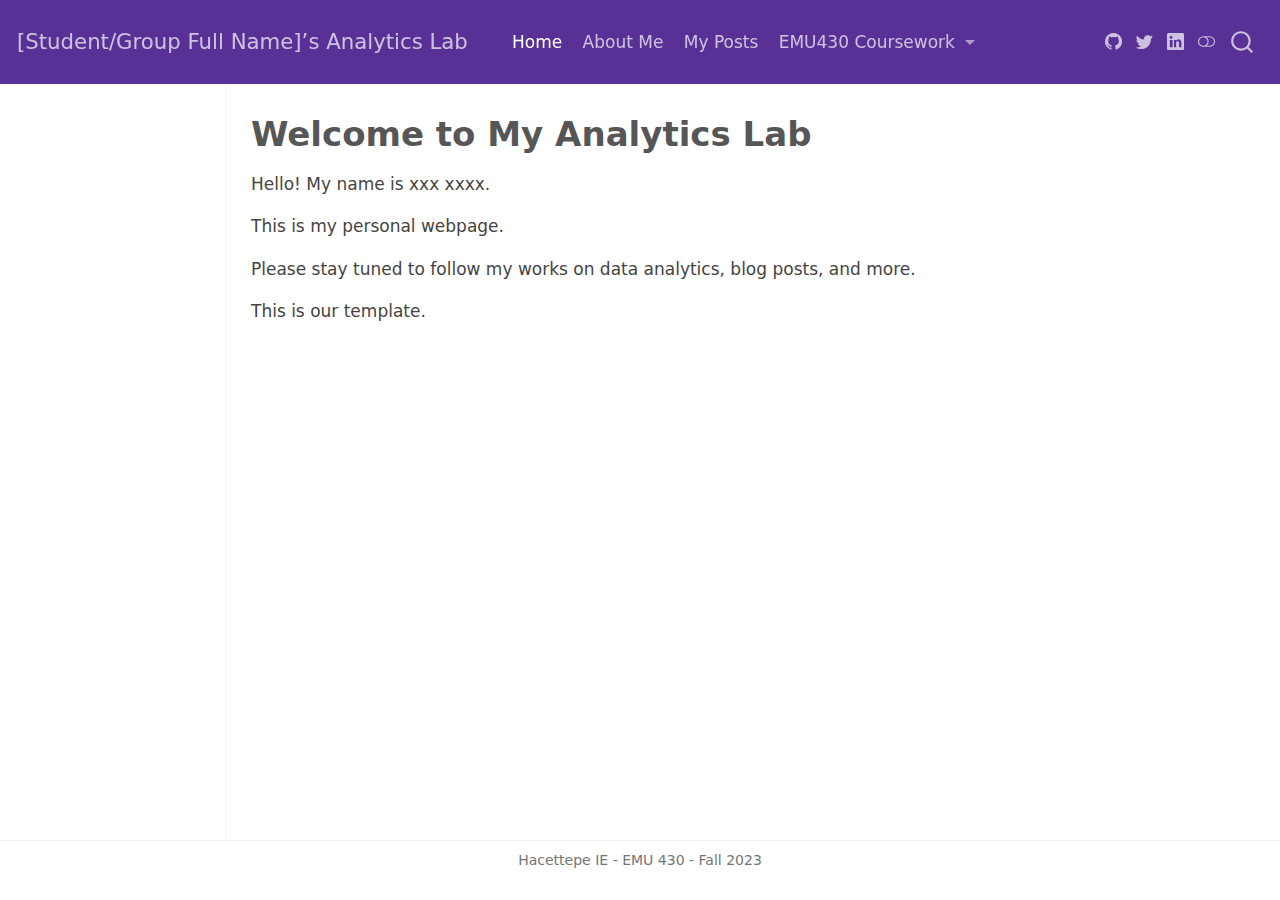
==== docs/index.html @ aa758287 "Initial commit" ====
<!DOCTYPE html>
<html xmlns="http://www.w3.org/1999/xhtml" lang="en" xml:lang="en"><head>

<meta charset="utf-8">
<meta name="generator" content="quarto-1.3.450">

<meta name="viewport" content="width=device-width, initial-scale=1.0, user-scalable=yes">


<title>[Student/Group Full Name]’s Analytics Lab - Welcome to My Analytics Lab</title>
<style>
code{white-space: pre-wrap;}
span.smallcaps{font-variant: small-caps;}
div.columns{display: flex; gap: min(4vw, 1.5em);}
div.column{flex: auto; overflow-x: auto;}
div.hanging-indent{margin-left: 1.5em; text-indent: -1.5em;}
ul.task-list{list-style: none;}
ul.task-list li input[type="checkbox"] {
  width: 0.8em;
  margin: 0 0.8em 0.2em -1em; /* quarto-specific, see https://github.com/quarto-dev/quarto-cli/issues/4556 */ 
  vertical-align: middle;
}
</style>


<script src="site_libs/quarto-nav/quarto-nav.js"></script>
<script src="site_libs/quarto-nav/headroom.min.js"></script>
<script src="site_libs/clipboard/clipboard.min.js"></script>
<script src="site_libs/quarto-search/autocomplete.umd.js"></script>
<script src="site_libs/quarto-search/fuse.min.js"></script>
<script src="site_libs/quarto-search/quarto-search.js"></script>
<meta name="quarto:offset" content="./">
<script src="site_libs/quarto-html/quarto.js"></script>
<script src="site_libs/quarto-html/popper.min.js"></script>
<script src="site_libs/quarto-html/tippy.umd.min.js"></script>
<script src="site_libs/quarto-html/anchor.min.js"></script>
<link href="site_libs/quarto-html/tippy.css" rel="stylesheet">
<link href="site_libs/quarto-html/quarto-syntax-highlighting.css" rel="stylesheet" class="quarto-color-scheme" id="quarto-text-highlighting-styles">
<link href="site_libs/quarto-html/quarto-syntax-highlighting-dark.css" rel="prefetch" class="quarto-color-scheme quarto-color-alternate" id="quarto-text-highlighting-styles">
<script src="site_libs/bootstrap/bootstrap.min.js"></script>
<link href="site_libs/bootstrap/bootstrap-icons.css" rel="stylesheet">
<link href="site_libs/bootstrap/bootstrap.min.css" rel="stylesheet" class="quarto-color-scheme" id="quarto-bootstrap" data-mode="light">
<link href="site_libs/bootstrap/bootstrap-dark.min.css" rel="prefetch" class="quarto-color-scheme quarto-color-alternate" id="quarto-bootstrap" data-mode="dark">
<script id="quarto-search-options" type="application/json">{
  "location": "navbar",
  "copy-button": false,
  "collapse-after": 3,
  "panel-placement": "end",
  "type": "overlay",
  "limit": 20,
  "language": {
    "search-no-results-text": "No results",
    "search-matching-documents-text": "matching documents",
    "search-copy-link-title": "Copy link to search",
    "search-hide-matches-text": "Hide additional matches",
    "search-more-match-text": "more match in this document",
    "search-more-matches-text": "more matches in this document",
    "search-clear-button-title": "Clear",
    "search-detached-cancel-button-title": "Cancel",
    "search-submit-button-title": "Submit",
    "search-label": "Search"
  }
}</script>


<link rel="stylesheet" href="styles.css">
</head>

<body class="docked nav-fixed">

<div id="quarto-search-results"></div>
  <header id="quarto-header" class="headroom fixed-top">
    <nav class="navbar navbar-expand-lg navbar-dark ">
      <div class="navbar-container container-fluid">
      <div class="navbar-brand-container">
    <a class="navbar-brand" href="./index.html">
    <span class="navbar-title">[Student/Group Full Name]’s Analytics Lab</span>
    </a>
  </div>
            <div id="quarto-search" class="" title="Search"></div>
          <button class="navbar-toggler" type="button" data-bs-toggle="collapse" data-bs-target="#navbarCollapse" aria-controls="navbarCollapse" aria-expanded="false" aria-label="Toggle navigation" onclick="if (window.quartoToggleHeadroom) { window.quartoToggleHeadroom(); }">
  <span class="navbar-toggler-icon"></span>
</button>
          <div class="collapse navbar-collapse" id="navbarCollapse">
            <ul class="navbar-nav navbar-nav-scroll me-auto">
  <li class="nav-item">
    <a class="nav-link active" href="./index.html" rel="" target="" aria-current="page">
 <span class="menu-text">Home</span></a>
  </li>  
  <li class="nav-item">
    <a class="nav-link" href="./about.html" rel="" target="">
 <span class="menu-text">About Me</span></a>
  </li>  
  <li class="nav-item">
    <a class="nav-link" href="./posts.html" rel="" target="">
 <span class="menu-text">My Posts</span></a>
  </li>  
  <li class="nav-item dropdown ">
    <a class="nav-link dropdown-toggle" href="#" id="nav-menu-emu430-coursework" role="button" data-bs-toggle="dropdown" aria-expanded="false" rel="" target="">
 <span class="menu-text">EMU430 Coursework</span>
    </a>
    <ul class="dropdown-menu" aria-labelledby="nav-menu-emu430-coursework">    
        <li>
    <a class="dropdown-item" href="./assignments.html" rel="" target="">
 <span class="dropdown-text">Assignments</span></a>
  </li>  
        <li>
    <a class="dropdown-item" href="./project.html" rel="" target="">
 <span class="dropdown-text">Project</span></a>
  </li>  
    </ul>
  </li>
</ul>
            <div class="quarto-navbar-tools ms-auto tools-wide">
    <a href="https://twitter.com" rel="" title="" class="quarto-navigation-tool px-1" aria-label=""><i class="bi bi-github"></i></a>
    <a href="https://twitter.com" rel="" title="" class="quarto-navigation-tool px-1" aria-label=""><i class="bi bi-twitter"></i></a>
    <a href="https://linkedin.com" rel="" title="" class="quarto-navigation-tool px-1" aria-label=""><i class="bi bi-linkedin"></i></a>
  <a href="" class="quarto-color-scheme-toggle quarto-navigation-tool  px-1" onclick="window.quartoToggleColorScheme(); return false;" title="Toggle dark mode"><i class="bi"></i></a>
</div>
          </div> <!-- /navcollapse -->
      </div> <!-- /container-fluid -->
    </nav>
</header>
<!-- content -->
<div id="quarto-content" class="quarto-container page-columns page-rows-contents page-layout-article page-navbar">
<!-- sidebar -->
  <nav id="quarto-sidebar" class="sidebar collapse collapse-horizontal sidebar-navigation docked overflow-auto">
    
</nav>
<div id="quarto-sidebar-glass" data-bs-toggle="collapse" data-bs-target="#quarto-sidebar,#quarto-sidebar-glass"></div>
<!-- margin-sidebar -->
    <div id="quarto-margin-sidebar" class="sidebar margin-sidebar">
    </div>
<!-- main -->
<main class="content" id="quarto-document-content">

<header id="title-block-header" class="quarto-title-block default">
<div class="quarto-title">
<h1 class="title">Welcome to My Analytics Lab</h1>
</div>



<div class="quarto-title-meta">

    
  
    
  </div>
  

</header>

<p>Hello! My name is xxx xxxx.</p>
<p>This is my personal webpage.</p>
<p>Please stay tuned to follow my works on data analytics, blog posts, and more.</p>
<p>This is our template.</p>



<a onclick="window.scrollTo(0, 0); return false;" role="button" id="quarto-back-to-top"><i class="bi bi-arrow-up"></i> Back to top</a></main> <!-- /main -->
<script id="quarto-html-after-body" type="application/javascript">
window.document.addEventListener("DOMContentLoaded", function (event) {
  const toggleBodyColorMode = (bsSheetEl) => {
    const mode = bsSheetEl.getAttribute("data-mode");
    const bodyEl = window.document.querySelector("body");
    if (mode === "dark") {
      bodyEl.classList.add("quarto-dark");
      bodyEl.classList.remove("quarto-light");
    } else {
      bodyEl.classList.add("quarto-light");
      bodyEl.classList.remove("quarto-dark");
    }
  }
  const toggleBodyColorPrimary = () => {
    const bsSheetEl = window.document.querySelector("link#quarto-bootstrap");
    if (bsSheetEl) {
      toggleBodyColorMode(bsSheetEl);
    }
  }
  toggleBodyColorPrimary();  
  const disableStylesheet = (stylesheets) => {
    for (let i=0; i < stylesheets.length; i++) {
      const stylesheet = stylesheets[i];
      stylesheet.rel = 'prefetch';
    }
  }
  const enableStylesheet = (stylesheets) => {
    for (let i=0; i < stylesheets.length; i++) {
      const stylesheet = stylesheets[i];
      stylesheet.rel = 'stylesheet';
    }
  }
  const manageTransitions = (selector, allowTransitions) => {
    const els = window.document.querySelectorAll(selector);
    for (let i=0; i < els.length; i++) {
      const el = els[i];
      if (allowTransitions) {
        el.classList.remove('notransition');
      } else {
        el.classList.add('notransition');
      }
    }
  }
  const toggleColorMode = (alternate) => {
    // Switch the stylesheets
    const alternateStylesheets = window.document.querySelectorAll('link.quarto-color-scheme.quarto-color-alternate');
    manageTransitions('#quarto-margin-sidebar .nav-link', false);
    if (alternate) {
      enableStylesheet(alternateStylesheets);
      for (const sheetNode of alternateStylesheets) {
        if (sheetNode.id === "quarto-bootstrap") {
          toggleBodyColorMode(sheetNode);
        }
      }
    } else {
      disableStylesheet(alternateStylesheets);
      toggleBodyColorPrimary();
    }
    manageTransitions('#quarto-margin-sidebar .nav-link', true);
    // Switch the toggles
    const toggles = window.document.querySelectorAll('.quarto-color-scheme-toggle');
    for (let i=0; i < toggles.length; i++) {
      const toggle = toggles[i];
      if (toggle) {
        if (alternate) {
          toggle.classList.add("alternate");     
        } else {
          toggle.classList.remove("alternate");
        }
      }
    }
    // Hack to workaround the fact that safari doesn't
    // properly recolor the scrollbar when toggling (#1455)
    if (navigator.userAgent.indexOf('Safari') > 0 && navigator.userAgent.indexOf('Chrome') == -1) {
      manageTransitions("body", false);
      window.scrollTo(0, 1);
      setTimeout(() => {
        window.scrollTo(0, 0);
        manageTransitions("body", true);
      }, 40);  
    }
  }
  const isFileUrl = () => { 
    return window.location.protocol === 'file:';
  }
  const hasAlternateSentinel = () => {  
    let styleSentinel = getColorSchemeSentinel();
    if (styleSentinel !== null) {
      return styleSentinel === "alternate";
    } else {
      return false;
    }
  }
  const setStyleSentinel = (alternate) => {
    const value = alternate ? "alternate" : "default";
    if (!isFileUrl()) {
      window.localStorage.setItem("quarto-color-scheme", value);
    } else {
      localAlternateSentinel = value;
    }
  }
  const getColorSchemeSentinel = () => {
    if (!isFileUrl()) {
      const storageValue = window.localStorage.getItem("quarto-color-scheme");
      return storageValue != null ? storageValue : localAlternateSentinel;
    } else {
      return localAlternateSentinel;
    }
  }
  let localAlternateSentinel = 'default';
  // Dark / light mode switch
  window.quartoToggleColorScheme = () => {
    // Read the current dark / light value 
    let toAlternate = !hasAlternateSentinel();
    toggleColorMode(toAlternate);
    setStyleSentinel(toAlternate);
  };
  // Ensure there is a toggle, if there isn't float one in the top right
  if (window.document.querySelector('.quarto-color-scheme-toggle') === null) {
    const a = window.document.createElement('a');
    a.classList.add('top-right');
    a.classList.add('quarto-color-scheme-toggle');
    a.href = "";
    a.onclick = function() { try { window.quartoToggleColorScheme(); } catch {} return false; };
    const i = window.document.createElement("i");
    i.classList.add('bi');
    a.appendChild(i);
    window.document.body.appendChild(a);
  }
  // Switch to dark mode if need be
  if (hasAlternateSentinel()) {
    toggleColorMode(true);
  } else {
    toggleColorMode(false);
  }
  const icon = "";
  const anchorJS = new window.AnchorJS();
  anchorJS.options = {
    placement: 'right',
    icon: icon
  };
  anchorJS.add('.anchored');
  const isCodeAnnotation = (el) => {
    for (const clz of el.classList) {
      if (clz.startsWith('code-annotation-')) {                     
        return true;
      }
    }
    return false;
  }
  const clipboard = new window.ClipboardJS('.code-copy-button', {
    text: function(trigger) {
      const codeEl = trigger.previousElementSibling.cloneNode(true);
      for (const childEl of codeEl.children) {
        if (isCodeAnnotation(childEl)) {
          childEl.remove();
        }
      }
      return codeEl.innerText;
    }
  });
  clipboard.on('success', function(e) {
    // button target
    const button = e.trigger;
    // don't keep focus
    button.blur();
    // flash "checked"
    button.classList.add('code-copy-button-checked');
    var currentTitle = button.getAttribute("title");
    button.setAttribute("title", "Copied!");
    let tooltip;
    if (window.bootstrap) {
      button.setAttribute("data-bs-toggle", "tooltip");
      button.setAttribute("data-bs-placement", "left");
      button.setAttribute("data-bs-title", "Copied!");
      tooltip = new bootstrap.Tooltip(button, 
        { trigger: "manual", 
          customClass: "code-copy-button-tooltip",
          offset: [0, -8]});
      tooltip.show();    
    }
    setTimeout(function() {
      if (tooltip) {
        tooltip.hide();
        button.removeAttribute("data-bs-title");
        button.removeAttribute("data-bs-toggle");
        button.removeAttribute("data-bs-placement");
      }
      button.setAttribute("title", currentTitle);
      button.classList.remove('code-copy-button-checked');
    }, 1000);
    // clear code selection
    e.clearSelection();
  });
  function tippyHover(el, contentFn) {
    const config = {
      allowHTML: true,
      content: contentFn,
      maxWidth: 500,
      delay: 100,
      arrow: false,
      appendTo: function(el) {
          return el.parentElement;
      },
      interactive: true,
      interactiveBorder: 10,
      theme: 'quarto',
      placement: 'bottom-start'
    };
    window.tippy(el, config); 
  }
  const noterefs = window.document.querySelectorAll('a[role="doc-noteref"]');
  for (var i=0; i<noterefs.length; i++) {
    const ref = noterefs[i];
    tippyHover(ref, function() {
      // use id or data attribute instead here
      let href = ref.getAttribute('data-footnote-href') || ref.getAttribute('href');
      try { href = new URL(href).hash; } catch {}
      const id = href.replace(/^#\/?/, "");
      const note = window.document.getElementById(id);
      return note.innerHTML;
    });
  }
      let selectedAnnoteEl;
      const selectorForAnnotation = ( cell, annotation) => {
        let cellAttr = 'data-code-cell="' + cell + '"';
        let lineAttr = 'data-code-annotation="' +  annotation + '"';
        const selector = 'span[' + cellAttr + '][' + lineAttr + ']';
        return selector;
      }
      const selectCodeLines = (annoteEl) => {
        const doc = window.document;
        const targetCell = annoteEl.getAttribute("data-target-cell");
        const targetAnnotation = annoteEl.getAttribute("data-target-annotation");
        const annoteSpan = window.document.querySelector(selectorForAnnotation(targetCell, targetAnnotation));
        const lines = annoteSpan.getAttribute("data-code-lines").split(",");
        const lineIds = lines.map((line) => {
          return targetCell + "-" + line;
        })
        let top = null;
        let height = null;
        let parent = null;
        if (lineIds.length > 0) {
            //compute the position of the single el (top and bottom and make a div)
            const el = window.document.getElementById(lineIds[0]);
            top = el.offsetTop;
            height = el.offsetHeight;
            parent = el.parentElement.parentElement;
          if (lineIds.length > 1) {
            const lastEl = window.document.getElementById(lineIds[lineIds.length - 1]);
            const bottom = lastEl.offsetTop + lastEl.offsetHeight;
            height = bottom - top;
          }
          if (top !== null && height !== null && parent !== null) {
            // cook up a div (if necessary) and position it 
            let div = window.document.getElementById("code-annotation-line-highlight");
            if (div === null) {
              div = window.document.createElement("div");
              div.setAttribute("id", "code-annotation-line-highlight");
              div.style.position = 'absolute';
              parent.appendChild(div);
            }
            div.style.top = top - 2 + "px";
            div.style.height = height + 4 + "px";
            let gutterDiv = window.document.getElementById("code-annotation-line-highlight-gutter");
            if (gutterDiv === null) {
              gutterDiv = window.document.createElement("div");
              gutterDiv.setAttribute("id", "code-annotation-line-highlight-gutter");
              gutterDiv.style.position = 'absolute';
              const codeCell = window.document.getElementById(targetCell);
              const gutter = codeCell.querySelector('.code-annotation-gutter');
              gutter.appendChild(gutterDiv);
            }
            gutterDiv.style.top = top - 2 + "px";
            gutterDiv.style.height = height + 4 + "px";
          }
          selectedAnnoteEl = annoteEl;
        }
      };
      const unselectCodeLines = () => {
        const elementsIds = ["code-annotation-line-highlight", "code-annotation-line-highlight-gutter"];
        elementsIds.forEach((elId) => {
          const div = window.document.getElementById(elId);
          if (div) {
            div.remove();
          }
        });
        selectedAnnoteEl = undefined;
      };
      // Attach click handler to the DT
      const annoteDls = window.document.querySelectorAll('dt[data-target-cell]');
      for (const annoteDlNode of annoteDls) {
        annoteDlNode.addEventListener('click', (event) => {
          const clickedEl = event.target;
          if (clickedEl !== selectedAnnoteEl) {
            unselectCodeLines();
            const activeEl = window.document.querySelector('dt[data-target-cell].code-annotation-active');
            if (activeEl) {
              activeEl.classList.remove('code-annotation-active');
            }
            selectCodeLines(clickedEl);
            clickedEl.classList.add('code-annotation-active');
          } else {
            // Unselect the line
            unselectCodeLines();
            clickedEl.classList.remove('code-annotation-active');
          }
        });
      }
  const findCites = (el) => {
    const parentEl = el.parentElement;
    if (parentEl) {
      const cites = parentEl.dataset.cites;
      if (cites) {
        return {
          el,
          cites: cites.split(' ')
        };
      } else {
        return findCites(el.parentElement)
      }
    } else {
      return undefined;
    }
  };
  var bibliorefs = window.document.querySelectorAll('a[role="doc-biblioref"]');
  for (var i=0; i<bibliorefs.length; i++) {
    const ref = bibliorefs[i];
    const citeInfo = findCites(ref);
    if (citeInfo) {
      tippyHover(citeInfo.el, function() {
        var popup = window.document.createElement('div');
        citeInfo.cites.forEach(function(cite) {
          var citeDiv = window.document.createElement('div');
          citeDiv.classList.add('hanging-indent');
          citeDiv.classList.add('csl-entry');
          var biblioDiv = window.document.getElementById('ref-' + cite);
          if (biblioDiv) {
            citeDiv.innerHTML = biblioDiv.innerHTML;
          }
          popup.appendChild(citeDiv);
        });
        return popup.innerHTML;
      });
    }
  }
});
</script>
</div> <!-- /content -->
<footer class="footer">
  <div class="nav-footer">
    <div class="nav-footer-left">
      &nbsp;
    </div>   
    <div class="nav-footer-center">Hacettepe IE - EMU 430 - Fall 2023</div>
    <div class="nav-footer-right">
      &nbsp;
    </div>
  </div>
</footer>



</body></html>
---- docs/site_libs/quarto-html/tippy.css ----
.tippy-box[data-animation=fade][data-state=hidden]{opacity:0}[data-tippy-root]{max-width:calc(100vw - 10px)}.tippy-box{position:relative;background-color:#333;color:#fff;border-radius:4px;font-size:14px;line-height:1.4;white-space:normal;outline:0;transition-property:transform,visibility,opacity}.tippy-box[data-placement^=top]>.tippy-arrow{bottom:0}.tippy-box[data-placement^=top]>.tippy-arrow:before{bottom:-7px;left:0;border-width:8px 8px 0;border-top-color:initial;transform-origin:center top}.tippy-box[data-placement^=bottom]>.tippy-arrow{top:0}.tippy-box[data-placement^=bottom]>.tippy-arrow:before{top:-7px;left:0;border-width:0 8px 8px;border-bottom-color:initial;transform-origin:center bottom}.tippy-box[data-placement^=left]>.tippy-arrow{right:0}.tippy-box[data-placement^=left]>.tippy-arrow:before{border-width:8px 0 8px 8px;border-left-color:initial;right:-7px;transform-origin:center left}.tippy-box[data-placement^=right]>.tippy-arrow{left:0}.tippy-box[data-placement^=right]>.tippy-arrow:before{left:-7px;border-width:8px 8px 8px 0;border-right-color:initial;transform-origin:center right}.tippy-box[data-inertia][data-state=visible]{transition-timing-function:cubic-bezier(.54,1.5,.38,1.11)}.tippy-arrow{width:16px;height:16px;color:#333}.tippy-arrow:before{content:"";position:absolute;border-color:transparent;border-style:solid}.tippy-content{position:relative;padding:5px 9px;z-index:1}
---- docs/site_libs/quarto-html/quarto-syntax-highlighting.css ----
/* quarto syntax highlight colors */
:root {
  --quarto-hl-ot-color: #003B4F;
  --quarto-hl-at-color: #657422;
  --quarto-hl-ss-color: #20794D;
  --quarto-hl-an-color: #5E5E5E;
  --quarto-hl-fu-color: #4758AB;
  --quarto-hl-st-color: #20794D;
  --quarto-hl-cf-color: #003B4F;
  --quarto-hl-op-color: #5E5E5E;
  --quarto-hl-er-color: #AD0000;
  --quarto-hl-bn-color: #AD0000;
  --quarto-hl-al-color: #AD0000;
  --quarto-hl-va-color: #111111;
  --quarto-hl-bu-color: inherit;
  --quarto-hl-ex-color: inherit;
  --quarto-hl-pp-color: #AD0000;
  --quarto-hl-in-color: #5E5E5E;
  --quarto-hl-vs-color: #20794D;
  --quarto-hl-wa-color: #5E5E5E;
  --quarto-hl-do-color: #5E5E5E;
  --quarto-hl-im-color: #00769E;
  --quarto-hl-ch-color: #20794D;
  --quarto-hl-dt-color: #AD0000;
  --quarto-hl-fl-color: #AD0000;
  --quarto-hl-co-color: #5E5E5E;
  --quarto-hl-cv-color: #5E5E5E;
  --quarto-hl-cn-color: #8f5902;
  --quarto-hl-sc-color: #5E5E5E;
  --quarto-hl-dv-color: #AD0000;
  --quarto-hl-kw-color: #003B4F;
}

/* other quarto variables */
:root {
  --quarto-font-monospace: SFMono-Regular, Menlo, Monaco, Consolas, "Liberation Mono", "Courier New", monospace;
}

pre > code.sourceCode > span {
  color: #003B4F;
}

code span {
  color: #003B4F;
}

code.sourceCode > span {
  color: #003B4F;
}

div.sourceCode,
div.sourceCode pre.sourceCode {
  color: #003B4F;
}

code span.ot {
  color: #003B4F;
  font-style: inherit;
}

code span.at {
  color: #657422;
  font-style: inherit;
}

code span.ss {
  color: #20794D;
  font-style: inherit;
}

code span.an {
  color: #5E5E5E;
  font-style: inherit;
}

code span.fu {
  color: #4758AB;
  font-style: inherit;
}

code span.st {
  color: #20794D;
  font-style: inherit;
}

code span.cf {
  color: #003B4F;
  font-style: inherit;
}

code span.op {
  color: #5E5E5E;
  font-style: inherit;
}

code span.er {
  color: #AD0000;
  font-style: inherit;
}

code span.bn {
  color: #AD0000;
  font-style: inherit;
}

code span.al {
  color: #AD0000;
  font-style: inherit;
}

code span.va {
  color: #111111;
  font-style: inherit;
}

code span.bu {
  font-style: inherit;
}

code span.ex {
  font-style: inherit;
}

code span.pp {
  color: #AD0000;
  font-style: inherit;
}

code span.in {
  color: #5E5E5E;
  font-style: inherit;
}

code span.vs {
  color: #20794D;
  font-style: inherit;
}

code span.wa {
  color: #5E5E5E;
  font-style: italic;
}

code span.do {
  color: #5E5E5E;
  font-style: italic;
}

code span.im {
  color: #00769E;
  font-style: inherit;
}

code span.ch {
  color: #20794D;
  font-style: inherit;
}

code span.dt {
  color: #AD0000;
  font-style: inherit;
}

code span.fl {
  color: #AD0000;
  font-style: inherit;
}

code span.co {
  color: #5E5E5E;
  font-style: inherit;
}

code span.cv {
  color: #5E5E5E;
  font-style: italic;
}

code span.cn {
  color: #8f5902;
  font-style: inherit;
}

code span.sc {
  color: #5E5E5E;
  font-style: inherit;
}

code span.dv {
  color: #AD0000;
  font-style: inherit;
}

code span.kw {
  color: #003B4F;
  font-style: inherit;
}

.prevent-inlining {
  content: "</";
}

/*# sourceMappingURL=debc5d5d77c3f9108843748ff7464032.css.map */
---- docs/site_libs/quarto-html/quarto-syntax-highlighting-dark.css ----
/* quarto syntax highlight colors */
:root {
  --quarto-hl-al-color: #f07178;
  --quarto-hl-an-color: #d4d0ab;
  --quarto-hl-at-color: #00e0e0;
  --quarto-hl-bn-color: #d4d0ab;
  --quarto-hl-bu-color: #abe338;
  --quarto-hl-ch-color: #abe338;
  --quarto-hl-co-color: #f8f8f2;
  --quarto-hl-cv-color: #ffd700;
  --quarto-hl-cn-color: #ffd700;
  --quarto-hl-cf-color: #ffa07a;
  --quarto-hl-dt-color: #ffa07a;
  --quarto-hl-dv-color: #d4d0ab;
  --quarto-hl-do-color: #f8f8f2;
  --quarto-hl-er-color: #f07178;
  --quarto-hl-ex-color: #00e0e0;
  --quarto-hl-fl-color: #d4d0ab;
  --quarto-hl-fu-color: #ffa07a;
  --quarto-hl-im-color: #abe338;
  --quarto-hl-in-color: #d4d0ab;
  --quarto-hl-kw-color: #ffa07a;
  --quarto-hl-op-color: #ffa07a;
  --quarto-hl-ot-color: #00e0e0;
  --quarto-hl-pp-color: #dcc6e0;
  --quarto-hl-re-color: #00e0e0;
  --quarto-hl-sc-color: #abe338;
  --quarto-hl-ss-color: #abe338;
  --quarto-hl-st-color: #abe338;
  --quarto-hl-va-color: #00e0e0;
  --quarto-hl-vs-color: #abe338;
  --quarto-hl-wa-color: #dcc6e0;
}

/* other quarto variables */
:root {
  --quarto-font-monospace: SFMono-Regular, Menlo, Monaco, Consolas, "Liberation Mono", "Courier New", monospace;
}

code span.al {
  background-color: #2a0f15;
  font-weight: bold;
  color: #f07178;
}

code span.an {
  color: #d4d0ab;
}

code span.at {
  color: #00e0e0;
}

code span.bn {
  color: #d4d0ab;
}

code span.bu {
  color: #abe338;
}

code span.ch {
  color: #abe338;
}

code span.co {
  font-style: italic;
  color: #f8f8f2;
}

code span.cv {
  color: #ffd700;
}

code span.cn {
  color: #ffd700;
}

code span.cf {
  font-weight: bold;
  color: #ffa07a;
}

code span.dt {
  color: #ffa07a;
}

code span.dv {
  color: #d4d0ab;
}

code span.do {
  color: #f8f8f2;
}

code span.er {
  color: #f07178;
  text-decoration: underline;
}

code span.ex {
  font-weight: bold;
  color: #00e0e0;
}

code span.fl {
  color: #d4d0ab;
}

code span.fu {
  color: #ffa07a;
}

code span.im {
  color: #abe338;
}

code span.in {
  color: #d4d0ab;
}

code span.kw {
  font-weight: bold;
  color: #ffa07a;
}

pre > code.sourceCode > span {
  color: #f8f8f2;
}

code span {
  color: #f8f8f2;
}

code.sourceCode > span {
  color: #f8f8f2;
}

div.sourceCode,
div.sourceCode pre.sourceCode {
  color: #f8f8f2;
}

code span.op {
  color: #ffa07a;
}

code span.ot {
  color: #00e0e0;
}

code span.pp {
  color: #dcc6e0;
}

code span.re {
  background-color: #f8f8f2;
  color: #00e0e0;
}

code span.sc {
  color: #abe338;
}

code span.ss {
  color: #abe338;
}

code span.st {
  color: #abe338;
}

code span.va {
  color: #00e0e0;
}

code span.vs {
  color: #abe338;
}

code span.wa {
  color: #dcc6e0;
}

.prevent-inlining {
  content: "</";
}

/*# sourceMappingURL=935a306eefa94366c21e1a970dddb765.css.map */
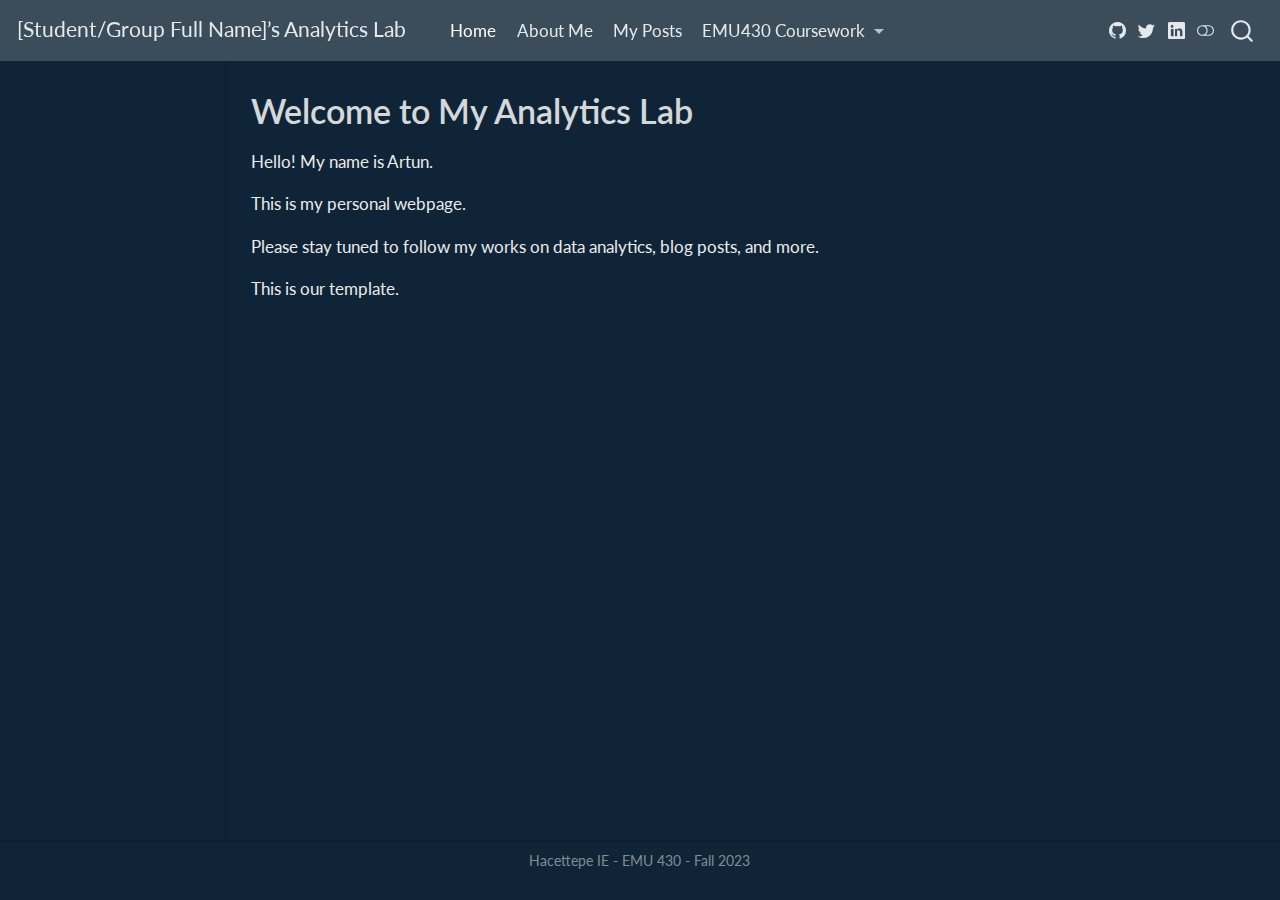
==== commit 1f7ee799: "assignment 1 section c and d changes" ====
--- a/docs/index.html
+++ b/docs/index.html
@@ -151,7 +151,7 @@
 
 </header>
 
-<p>Hello! My name is xxx xxxx.</p>
+<p>Hello! My name is Artun.</p>
 <p>This is my personal webpage.</p>
 <p>Please stay tuned to follow my works on data analytics, blog posts, and more.</p>
 <p>This is our template.</p>
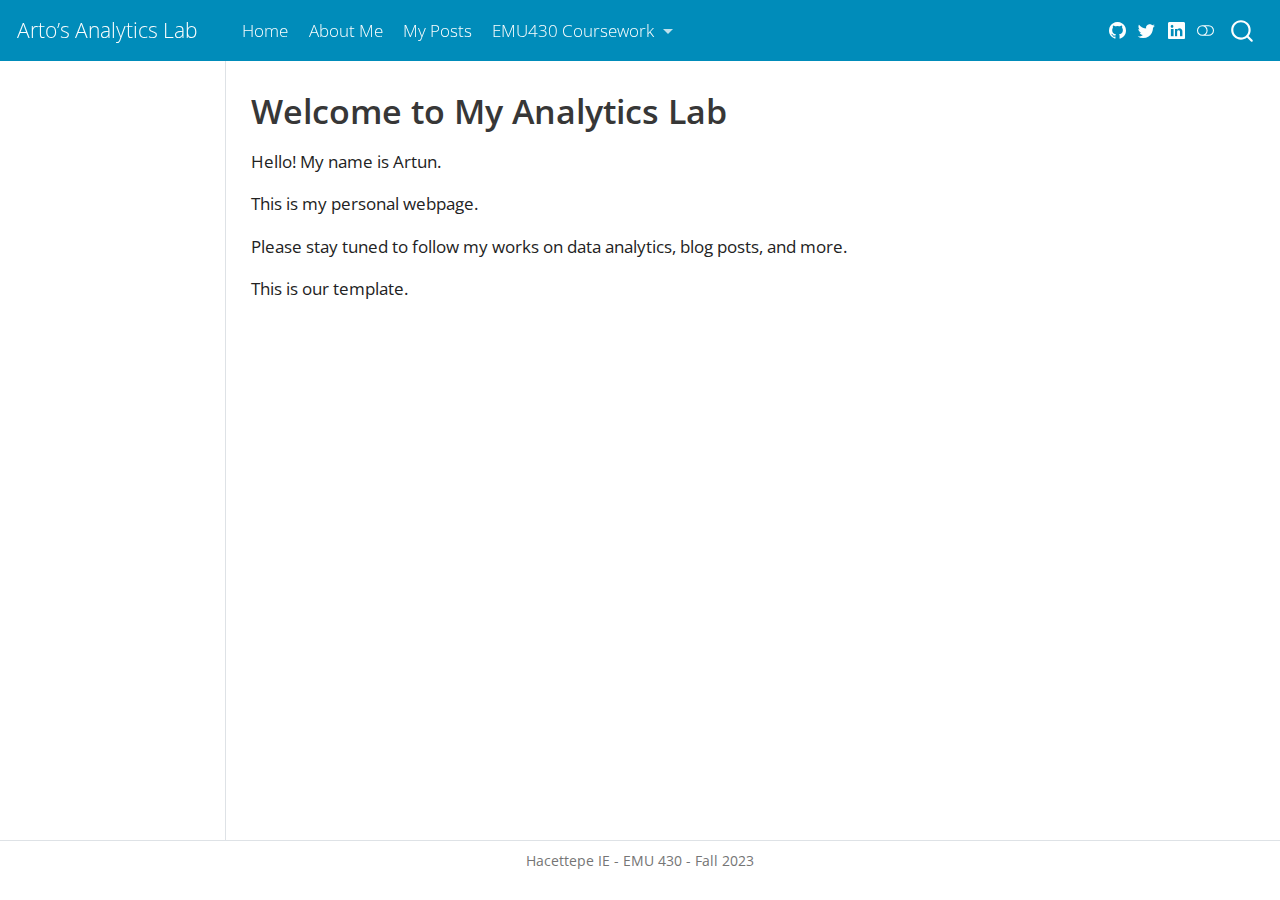
==== commit 634ca1f0: "color change" ====
--- a/docs/index.html
+++ b/docs/index.html
@@ -7,7 +7,7 @@
 <meta name="viewport" content="width=device-width, initial-scale=1.0, user-scalable=yes">
 
 
-<title>[Student/Group Full Name]’s Analytics Lab - Welcome to My Analytics Lab</title>
+<title>Arto’s Analytics Lab - Welcome to My Analytics Lab</title>
 <style>
 code{white-space: pre-wrap;}
 span.smallcaps{font-variant: small-caps;}
@@ -74,7 +74,7 @@
       <div class="navbar-container container-fluid">
       <div class="navbar-brand-container">
     <a class="navbar-brand" href="./index.html">
-    <span class="navbar-title">[Student/Group Full Name]’s Analytics Lab</span>
+    <span class="navbar-title">Arto’s Analytics Lab</span>
     </a>
   </div>
             <div id="quarto-search" class="" title="Search"></div>
@@ -112,9 +112,9 @@
   </li>
 </ul>
             <div class="quarto-navbar-tools ms-auto tools-wide">
-    <a href="https://twitter.com" rel="" title="" class="quarto-navigation-tool px-1" aria-label=""><i class="bi bi-github"></i></a>
+    <a href="https://github.com/artunustunol" rel="" title="" class="quarto-navigation-tool px-1" aria-label=""><i class="bi bi-github"></i></a>
     <a href="https://twitter.com" rel="" title="" class="quarto-navigation-tool px-1" aria-label=""><i class="bi bi-twitter"></i></a>
-    <a href="https://linkedin.com" rel="" title="" class="quarto-navigation-tool px-1" aria-label=""><i class="bi bi-linkedin"></i></a>
+    <a href="https://www.linkedin.com/in/artun-üstünol-376b58195/" rel="" title="" class="quarto-navigation-tool px-1" aria-label=""><i class="bi bi-linkedin"></i></a>
   <a href="" class="quarto-color-scheme-toggle quarto-navigation-tool  px-1" onclick="window.quartoToggleColorScheme(); return false;" title="Toggle dark mode"><i class="bi"></i></a>
 </div>
           </div> <!-- /navcollapse -->
